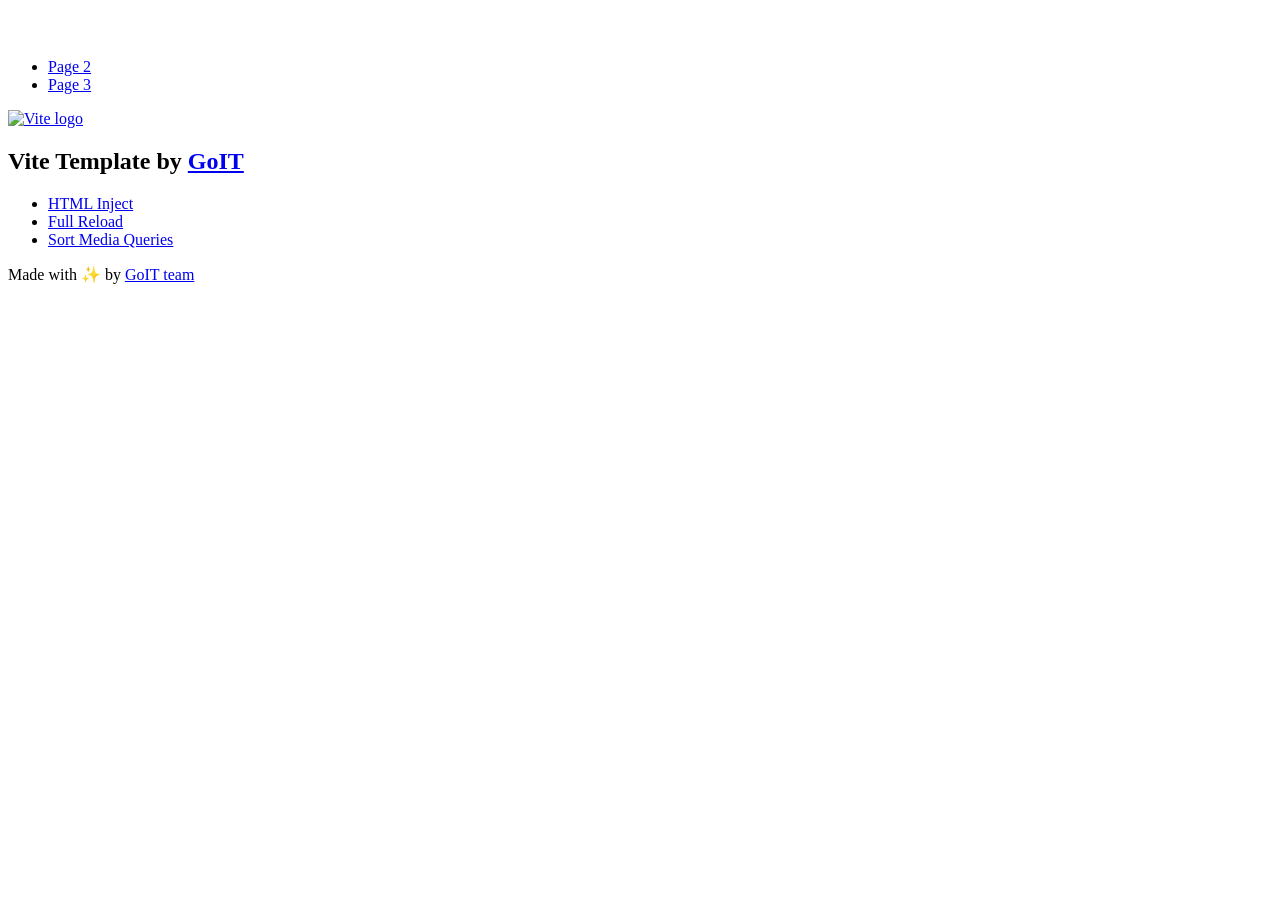
==== index.html @ 88754174 "Deploying to gh-pages from @ Dementor828/goit-js-hw-10@354b3c33c82e093adc23ab7f1952bd1c6f6cb7b2 🚀" ====
<!DOCTYPE html>
<html lang="en">
  <head>
    <meta charset="UTF-8" />
    <link rel="icon" type="image/svg+xml" href="/goit-js-hw-10/favicon.svg" />
    <meta name="viewport" content="width=device-width, initial-scale=1.0" />
    <title>Vanilla App Template</title>
    <script type="module" crossorigin src="/goit-js-hw-10/index.js"></script>
    <link rel="stylesheet" crossorigin href="/goit-js-hw-10/assets/styles-DvPDDfy5.css">
  </head>
  <body>
    <header class="header">
  <div class="container">
    <nav class="nav">
      <a class="nav-logo" href="./index.html" aria-label="Site logo">
        <svg class="nav-logo-icon" width="100" height="30">
          <use href="/goit-js-hw-10/assets/sprite-E8vg0sBb.svg#logo"></use>
        </svg>
      </a>
      <ul class="nav-list">
        <li class="nav-item">
          <a class="nav-link {=$highlight-act}" href="./page-2.html">Page 2</a>
        </li>
        <li class="nav-item">
          <a class="nav-link {=$highlight-curr}" href="./page-3.html">Page 3</a>
        </li>
      </ul>
    </nav>
  </div>
</header>


    <main>
      <!-- Loads the specified .html file -->
      <section class="vite-promo">
  <div class="container">
    <div class="vite-promo-thumb">
      <a
        class="vite-promo-link"
        href="https://vitejs.dev/"
        target="_blank"
        rel="noopener noreferrer"
        aria-label="Link to Vite official website"
        title="Vite.js  build tool"
      >
        <!-- Path to images as from index.html file -->
        <img
          class="pic"
          src="/goit-js-hw-10/assets/vite-logo-9o_aqrTe.png"
          alt="Vite logo"
          width="640"
          height="640"
        />
      </a>
    </div>
    <h1 class="main-title">
      <span class="main-title-gradient">Vite</span>
      Template by
      <a
        class="main-title-link"
        href="https://github.com/goitacademy/vanilla-app-template"
        target="_blank"
        rel="noopener noreferrer"
      >
        GoIT
      </a>
    </h1>
  </div>
</section>

      <article class="badges">
  <div class="container">
    <ul class="badges-list">
      <li class="badges-item">
        <a
          class="badges-link"
          href="https://www.npmjs.com/package/vite-plugin-html-inject"
          target="_blank"
          rel="noopener noreferrer"
        >
          HTML Inject
        </a>
      </li>
      <li class="badges-item">
        <a
          class="badges-link"
          href="https://www.npmjs.com/package/vite-plugin-full-reload"
          target="_blank"
          rel="noopener noreferrer"
        >
          Full Reload
        </a>
      </li>
      <li class="badges-item">
        <a
          class="badges-link"
          href="https://www.npmjs.com/package/postcss-sort-media-queries"
          target="_blank"
          rel="noopener noreferrer"
        >
          Sort Media Queries
        </a>
      </li>
    </ul>
  </div>
</article>

    </main>

    <footer class="footer">
  <div class="container">
    <p class="footer-desc">
      Made with ✨ by
      <a
        class="footer-link"
        href="https://goit.global/ua/"
        target="_blank"
        rel="noopener noreferrer"
      >
        GoIT team
      </a>
    </p>
  </div>
</footer>


  </body>
</html>
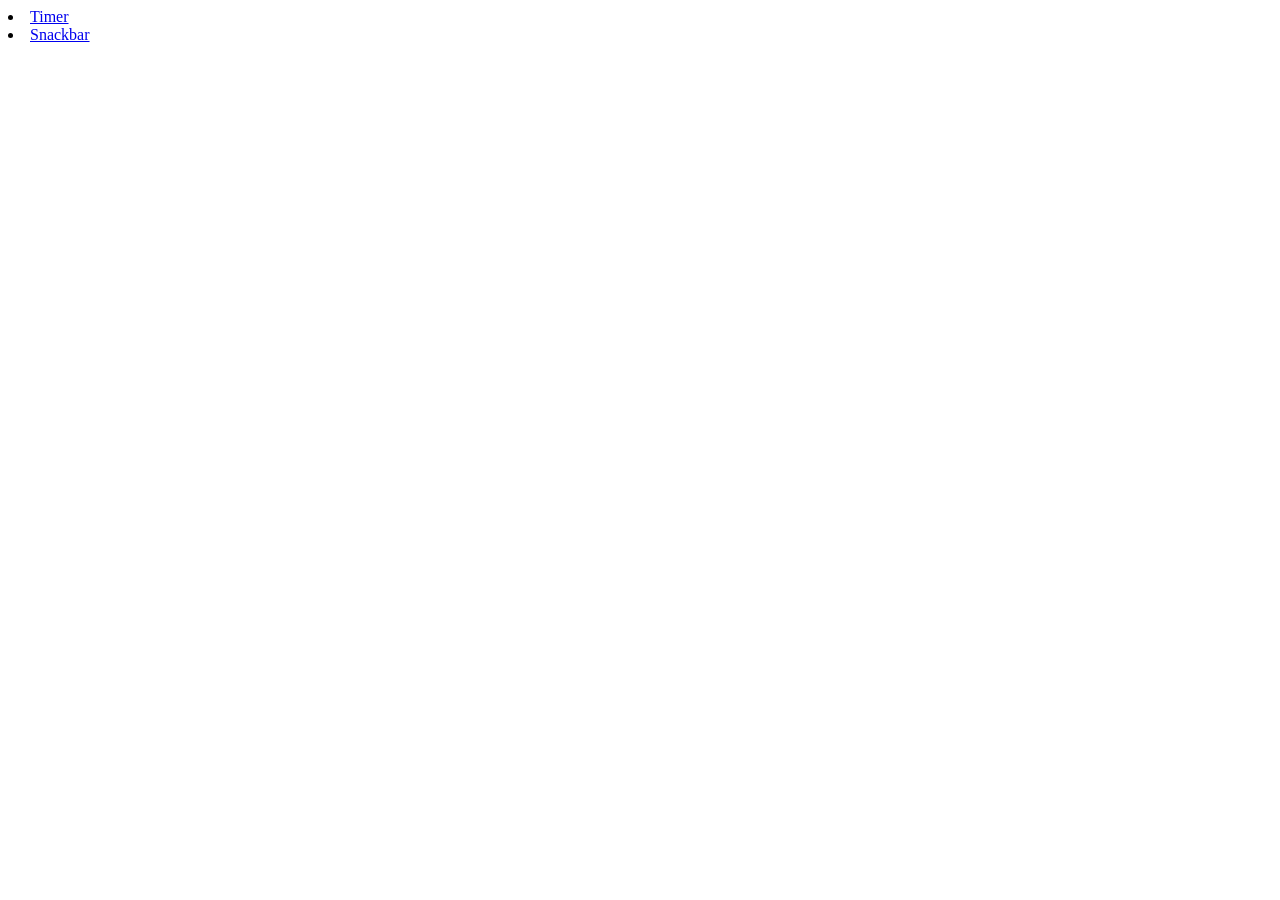
==== commit fb70dbca: "Deploying to gh-pages from @ Dementor828/goit-js-hw-10@3abb86d253bfe7d0837fc6afeb126ee3446e44ca 🚀" ====
--- a/index.html
+++ b/index.html
@@ -2,127 +2,19 @@
 <html lang="en">
   <head>
     <meta charset="UTF-8" />
-    <link rel="icon" type="image/svg+xml" href="/goit-js-hw-10/favicon.svg" />
+    <link rel="icon" type="image/svg+xml" href="/favicon.svg" />
     <meta name="viewport" content="width=device-width, initial-scale=1.0" />
     <title>Vanilla App Template</title>
-    <script type="module" crossorigin src="/goit-js-hw-10/index.js"></script>
-    <link rel="stylesheet" crossorigin href="/goit-js-hw-10/assets/styles-DvPDDfy5.css">
+    
+    
   </head>
   <body>
-    <header class="header">
-  <div class="container">
-    <nav class="nav">
-      <a class="nav-logo" href="./index.html" aria-label="Site logo">
-        <svg class="nav-logo-icon" width="100" height="30">
-          <use href="/goit-js-hw-10/assets/sprite-E8vg0sBb.svg#logo"></use>
-        </svg>
-      </a>
-      <ul class="nav-list">
-        <li class="nav-item">
-          <a class="nav-link {=$highlight-act}" href="./page-2.html">Page 2</a>
-        </li>
-        <li class="nav-item">
-          <a class="nav-link {=$highlight-curr}" href="./page-3.html">Page 3</a>
-        </li>
-      </ul>
-    </nav>
-  </div>
-</header>
-
 
     <main>
       <!-- Loads the specified .html file -->
-      <section class="vite-promo">
-  <div class="container">
-    <div class="vite-promo-thumb">
-      <a
-        class="vite-promo-link"
-        href="https://vitejs.dev/"
-        target="_blank"
-        rel="noopener noreferrer"
-        aria-label="Link to Vite official website"
-        title="Vite.js  build tool"
-      >
-        <!-- Path to images as from index.html file -->
-        <img
-          class="pic"
-          src="/goit-js-hw-10/assets/vite-logo-9o_aqrTe.png"
-          alt="Vite logo"
-          width="640"
-          height="640"
-        />
-      </a>
-    </div>
-    <h1 class="main-title">
-      <span class="main-title-gradient">Vite</span>
-      Template by
-      <a
-        class="main-title-link"
-        href="https://github.com/goitacademy/vanilla-app-template"
-        target="_blank"
-        rel="noopener noreferrer"
-      >
-        GoIT
-      </a>
-    </h1>
-  </div>
-</section>
-
-      <article class="badges">
-  <div class="container">
-    <ul class="badges-list">
-      <li class="badges-item">
-        <a
-          class="badges-link"
-          href="https://www.npmjs.com/package/vite-plugin-html-inject"
-          target="_blank"
-          rel="noopener noreferrer"
-        >
-          HTML Inject
-        </a>
-      </li>
-      <li class="badges-item">
-        <a
-          class="badges-link"
-          href="https://www.npmjs.com/package/vite-plugin-full-reload"
-          target="_blank"
-          rel="noopener noreferrer"
-        >
-          Full Reload
-        </a>
-      </li>
-      <li class="badges-item">
-        <a
-          class="badges-link"
-          href="https://www.npmjs.com/package/postcss-sort-media-queries"
-          target="_blank"
-          rel="noopener noreferrer"
-        >
-          Sort Media Queries
-        </a>
-      </li>
-    </ul>
-  </div>
-</article>
-
+      <li><a href="./1-timer.html">Timer</a></li>
+      <li><a href="./2-snackbar.html">Snackbar</a></li>
     </main>
-
-    <footer class="footer">
-  <div class="container">
-    <p class="footer-desc">
-      Made with ✨ by
-      <a
-        class="footer-link"
-        href="https://goit.global/ua/"
-        target="_blank"
-        rel="noopener noreferrer"
-      >
-        GoIT team
-      </a>
-    </p>
-  </div>
-</footer>
-
 
   </body>
 </html>
